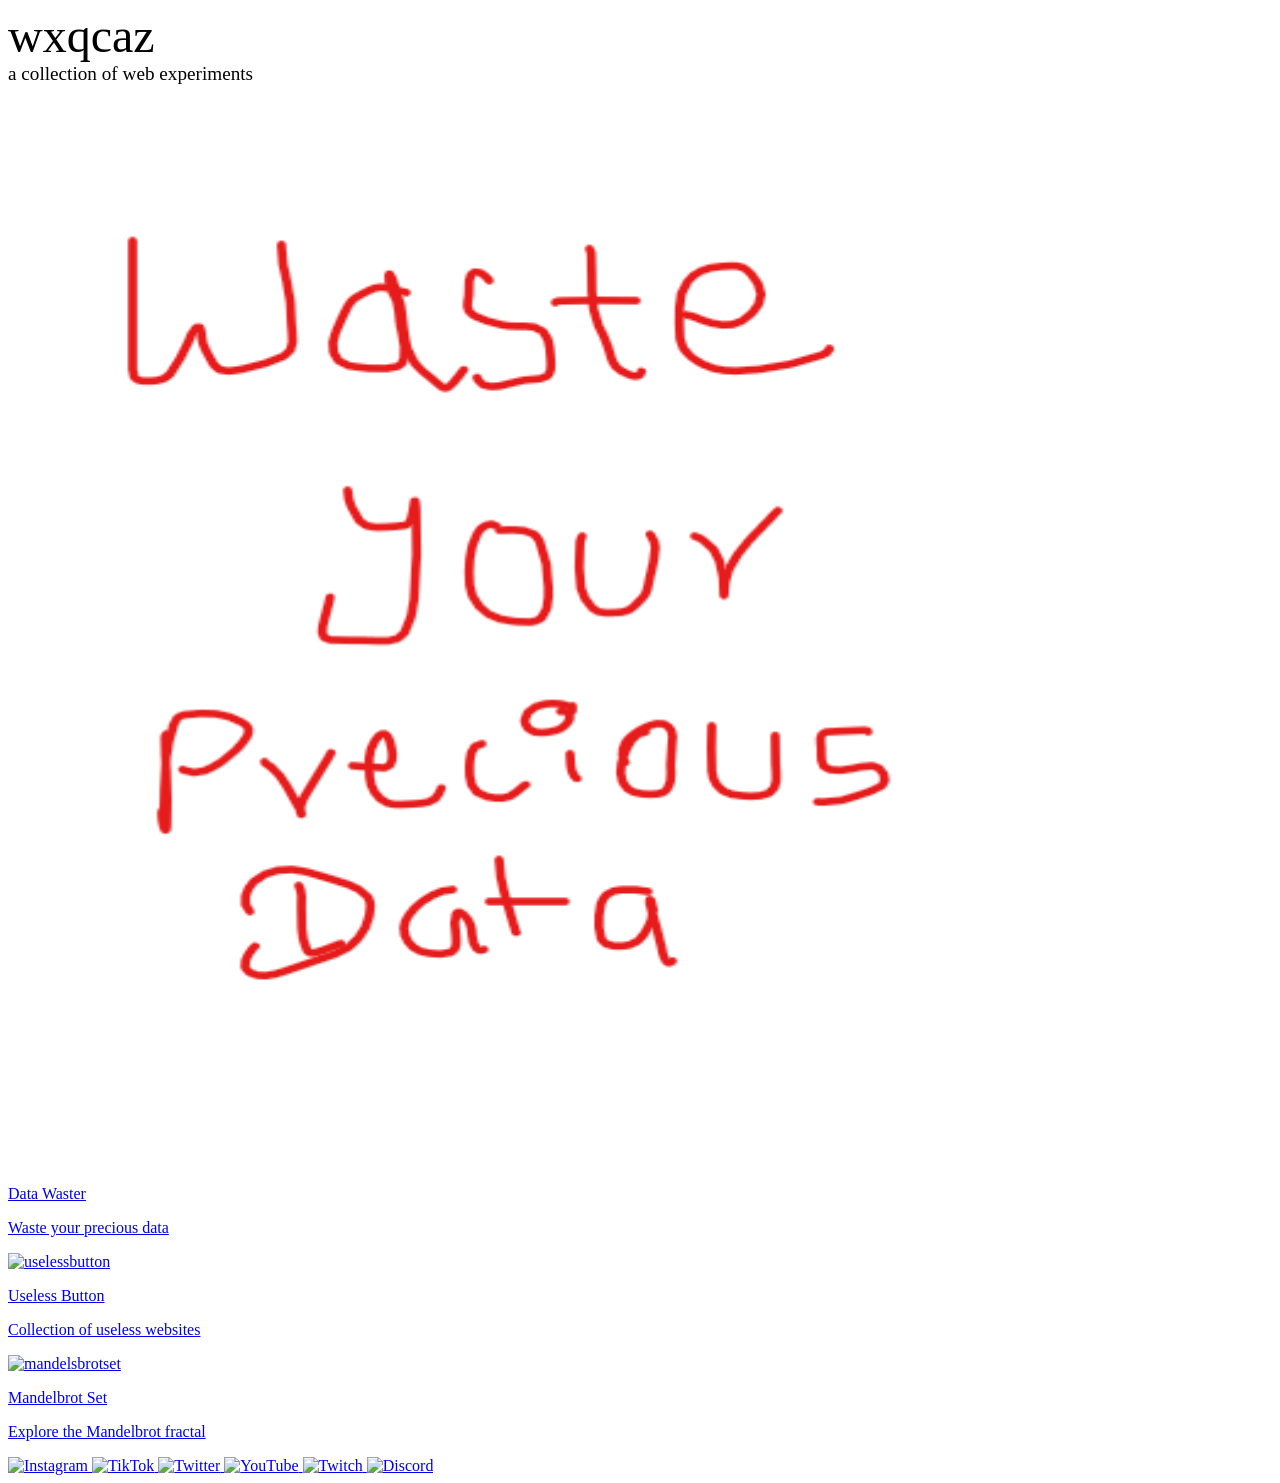
==== index.html @ 4806d33c "h1" ====
<!DOCTYPE html>
<html lang="en">
<head>
  <meta charset="UTF-8">
  <title>wxqcaz</title>
  <meta name="viewport" content="width=device-width, initial-scale=1.0">

  <link rel="stylesheet" href="style.css">
</head>

<body>

  <header>
    <div style="font-size: 3rem; font-weight: 400;">wxqcaz</div>
    <div style="font-size: 1.2rem; font-weight: 200;">a collection of web experiments</div>
  </header>

  <main class="grid">
    <!-- Card 3 -->
    <a href="https://wxqcaz.github.io/data-waster/" class="card">
      <div class="card-box">
        <div class="card-image">
          <img src="assets/datawaster.png" alt="Data waster">
        </div>
        <div class="card-text">
          <p class="card-title">Data Waster</p>
          <p class="card-desc">Waste your precious data</p>
        </div>
      </div>
    </a>

    <!-- Card 2 -->
    <a href="uselessbutton.html" class="card">
      <div class="card-box">
        <div class="card-image">
          <img src="assets/useless.jpeg" alt="uselessbutton">
        </div>
        <div class="card-text">
          <p class="card-title">Useless Button</p>
          <p class="card-desc">Collection of useless websites</p>
        </div>
      </div>
    </a>

    <!-- Card 1 -->
    <a href="mandelsbrotset.html" class="card">
      <div class="card-box">
        <div class="card-image">
          <img src="assets/mandel.jpg" alt="mandelsbrotset">
        </div>
        <div class="card-text">
          <p class="card-title">Mandelbrot Set</p>
          <p class="card-desc">Explore the Mandelbrot fractal</p>
        </div>
      </div>
    </a>

  </main>

  <footer class="f1">
      <a href="https://www.instagram.com/utsav___67">
          <img alt="Instagram" src="icons/instagram.png"/>
        </a>
        <a href="https://www.tiktok.com/@utsav___67">
          <img alt="TikTok" src="icons/tiktok.png"/>
        </a>
        <a href="https://www.twitter.com/">
          <img alt="Twitter" src="icons/twitter.png"/>
        </a>
        <a href="https://www.youtube.com/">
          <img alt="YouTube" src="icons/youtube.png"/>
        </a>
        <a href="https://www.twitch.tv/">
          <img alt="Twitch" src="icons/twitch.png"/>
        </a>
        <a href=" https://discord.gg/">
          <img alt="Discord" src="icons/discord.png"/>
        </a>
    </footer>

</body>
</html>
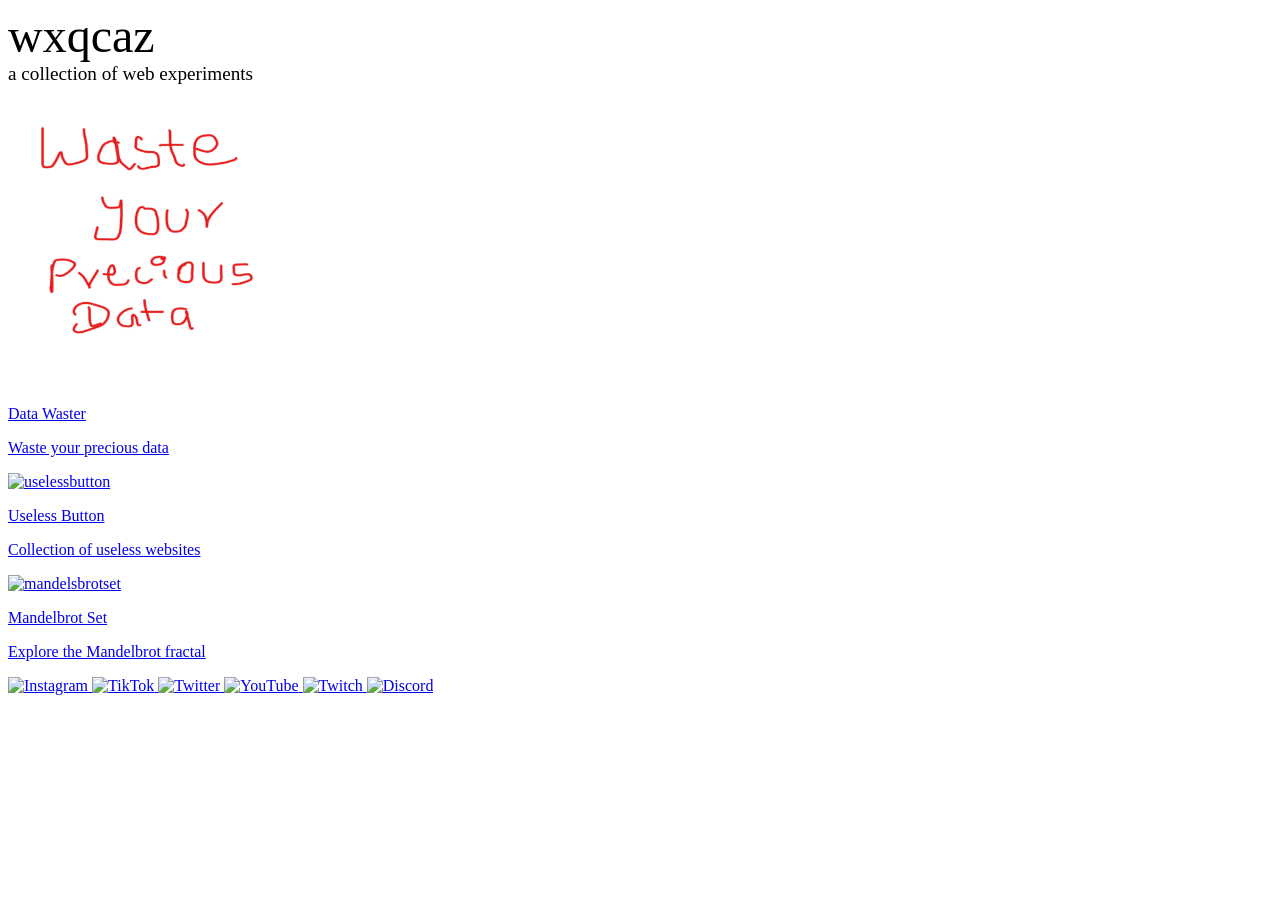
==== commit 381a8ac7: "icon change" ====
--- a/index.html
+++ b/index.html
@@ -5,6 +5,7 @@
   <title>wxqcaz</title>
   <meta name="viewport" content="width=device-width, initial-scale=1.0">
 
+  <link rel="icon" type="image/png" href="icons/icon.png">
   <link rel="stylesheet" href="style.css">
 </head>
 
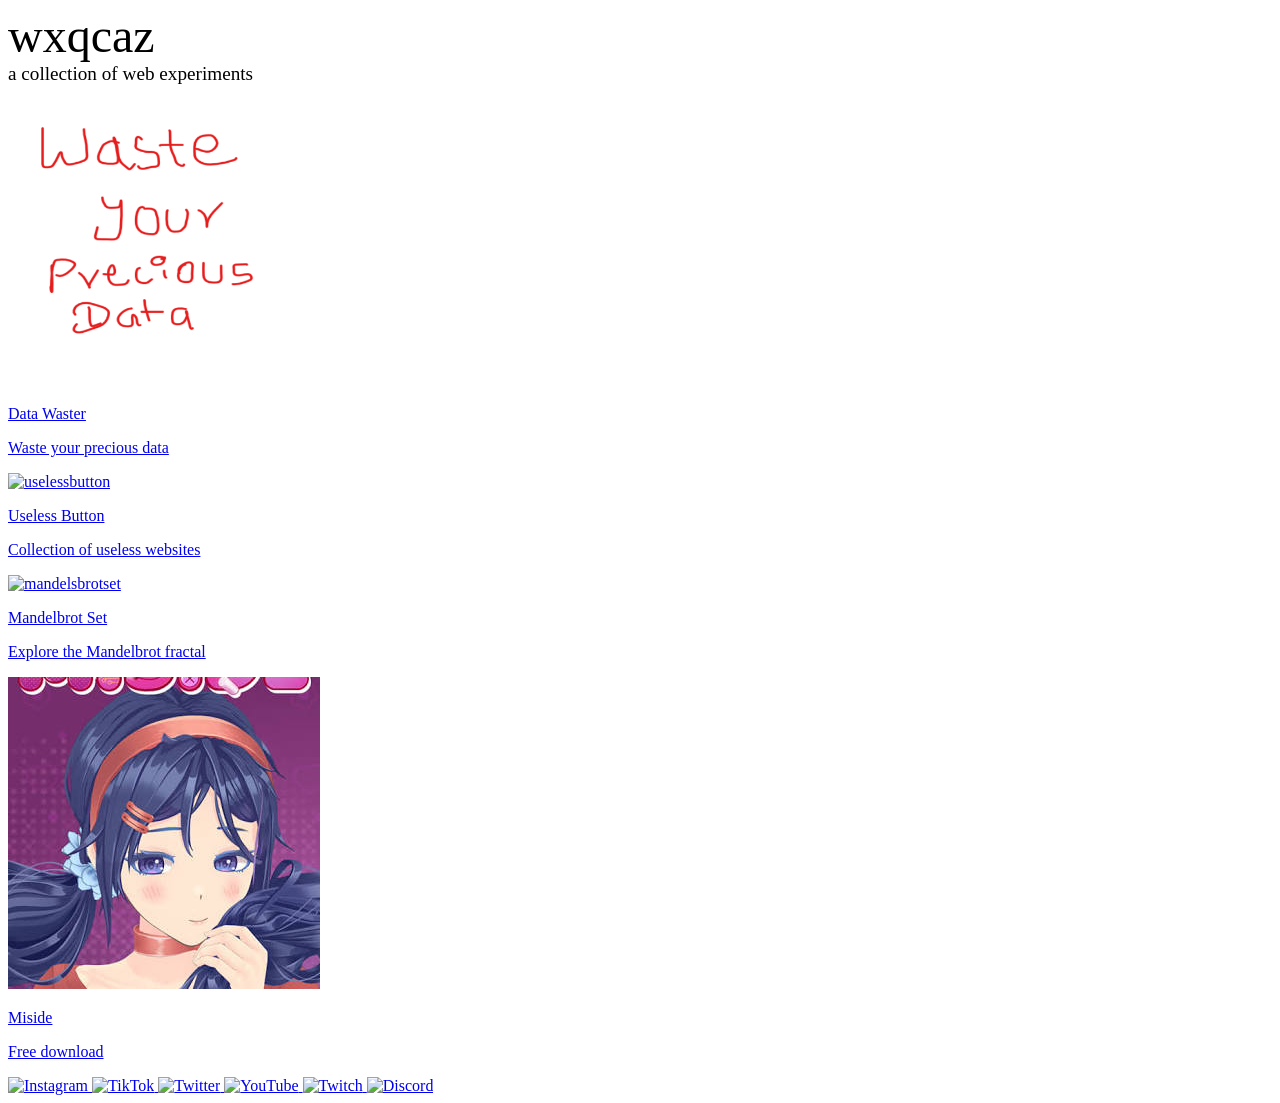
==== commit c9571fad: "wwd" ====
--- a/index.html
+++ b/index.html
@@ -18,7 +18,7 @@
 
   <main class="grid">
     <!-- Card 3 -->
-    <a href="https://wxqcaz.github.io/data-waster/" class="card">
+    <a href="mantainance.html" class="card">
       <div class="card-box">
         <div class="card-image">
           <img src="assets/datawaster.png" alt="Data waster">
@@ -56,6 +56,19 @@
       </div>
     </a>
 
+    <!-- Card 1 -->
+    <a href="marketplace/torrents/MiSide-WXQCAZ.torrent" download class="card">
+      <div class="card-box">
+        <div class="card-image">
+          <img src="marketplace/assets/miside.jpg" alt="miside">
+        </div>
+        <div class="card-text">
+          <p class="card-title">Miside</p>
+          <p class="card-desc">Free download</p>
+        </div>
+      </div>
+    </a>
+
   </main>
 
   <footer class="f1">
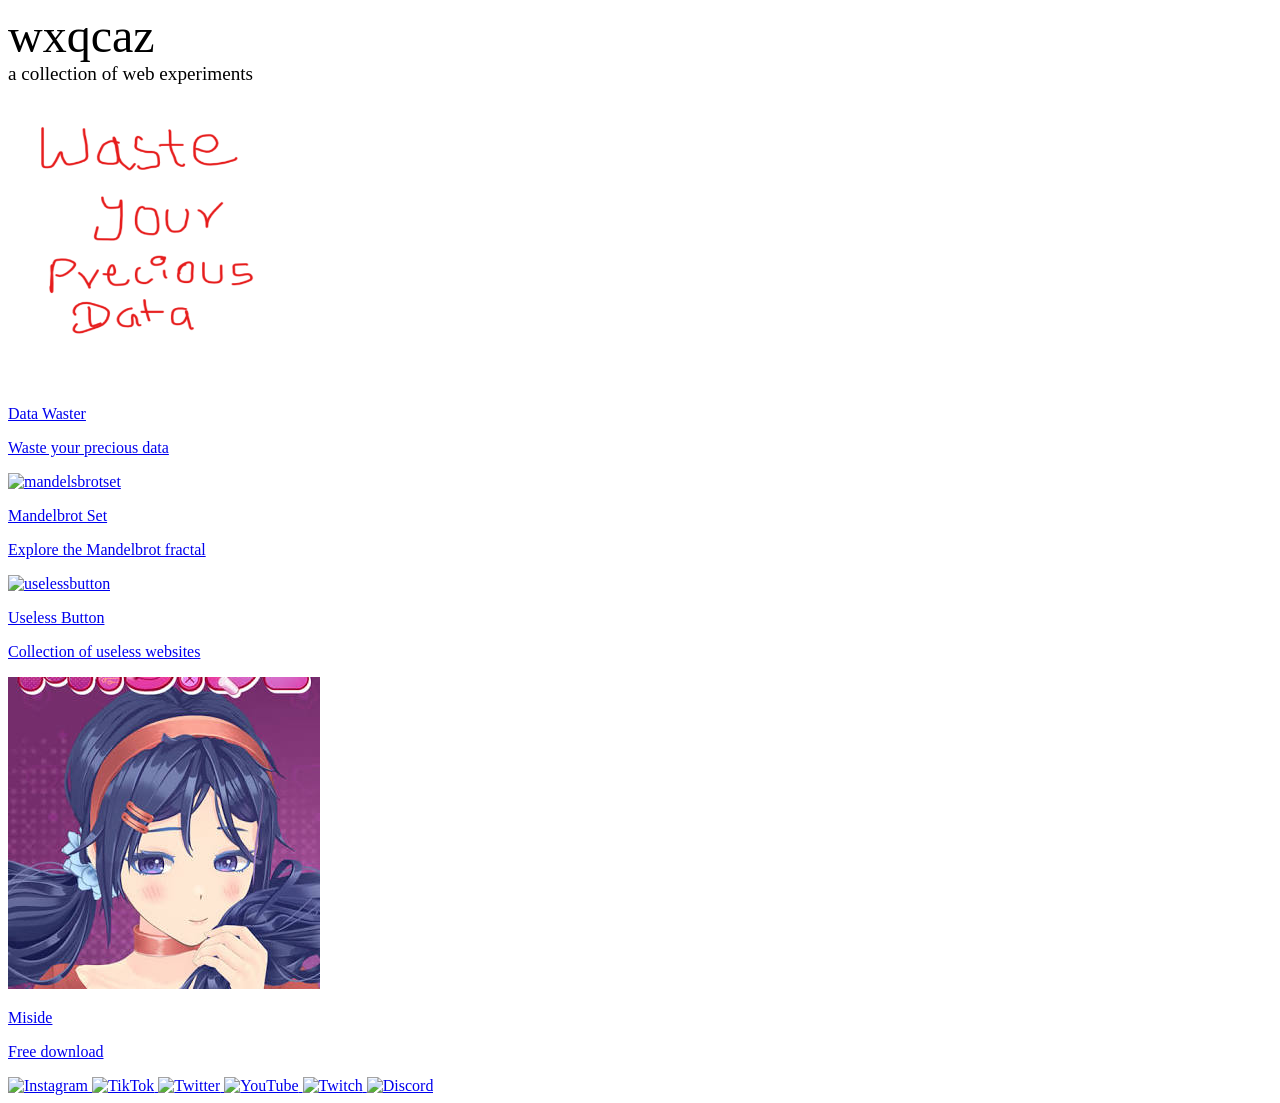
==== commit b7dfbb0c: "sort" ====
--- a/index.html
+++ b/index.html
@@ -18,7 +18,7 @@
 
   <main class="grid">
     <!-- Card 3 -->
-    <a href="mantainance.html" class="card">
+    <a href="https://datawaster.wxqcaz.com" class="card">
       <div class="card-box">
         <div class="card-image">
           <img src="assets/datawaster.png" alt="Data waster">
@@ -31,6 +31,19 @@
     </a>
 
     <!-- Card 2 -->
+     <a href="mandelsbrotset.html" class="card">
+      <div class="card-box">
+        <div class="card-image">
+          <img src="assets/mandel.jpg" alt="mandelsbrotset">
+        </div>
+        <div class="card-text">
+          <p class="card-title">Mandelbrot Set</p>
+          <p class="card-desc">Explore the Mandelbrot fractal</p>
+        </div>
+      </div>
+    </a>
+
+    <!-- Card 1 -->
     <a href="uselessbutton.html" class="card">
       <div class="card-box">
         <div class="card-image">
@@ -39,19 +52,6 @@
         <div class="card-text">
           <p class="card-title">Useless Button</p>
           <p class="card-desc">Collection of useless websites</p>
-        </div>
-      </div>
-    </a>
-
-    <!-- Card 1 -->
-    <a href="mandelsbrotset.html" class="card">
-      <div class="card-box">
-        <div class="card-image">
-          <img src="assets/mandel.jpg" alt="mandelsbrotset">
-        </div>
-        <div class="card-text">
-          <p class="card-title">Mandelbrot Set</p>
-          <p class="card-desc">Explore the Mandelbrot fractal</p>
         </div>
       </div>
     </a>
